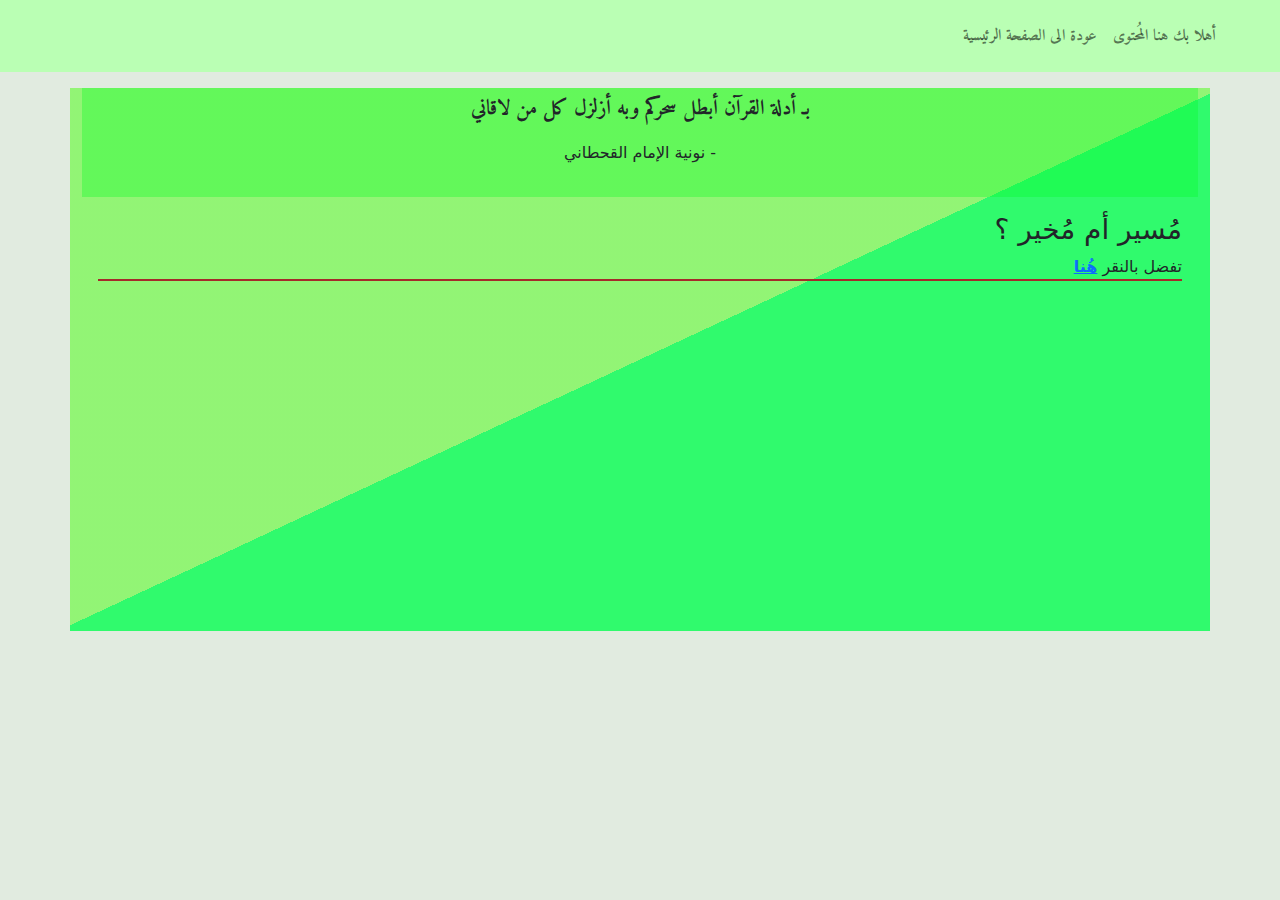
==== pages/index2.html @ e7d99eaa "V0" ====
<!DOCTYPE html>
<html lang="en">
<head>
    <meta charset="UTF-8">
    <meta http-equiv="X-UA-Compatible" content="IE=edge">
    <meta name="viewport" content="width=device-width, initial-scale=1.0">
    <link rel="stylesheet" href="./style/bootstrap.min.css">
    <link rel="stylesheet" href="https://pro.fontawesome.com/releases/v5.10.0/css/all.css" integrity="sha384-AYmEC3Yw5cVb3ZcuHtOA93w35dYTsvhLPVnYs9eStHfGJvOvKxVfELGroGkvsg+p" crossorigin="anonymous"/>
   <link rel="stylesheet" href="./style/my-style.css">
    <link href="https://fonts.googleapis.com/css2?family=Amiri:ital,wght@0,400;0,700;1,400;1,700&family=Cairo:wght@200;300;400;500;600;700;800;900&family=Lateef&family=Poppins:ital,wght@0,100;0,200;0,300;0,400;0,500;0,600;0,700;0,800;0,900;1,100;1,200;1,300;1,400;1,500;1,600;1,700;1,800;1,900&family=Tajawal:wght@300;400;500;700;800&display=swap" rel="stylesheet">
    <title>مُسير أم مُخير</title>
</head>
<body style="background-color:#e1ebe0;">
    <!-- <div  class="container"> -->
        <!-- head -->
        <nav style="background-color: #BAFFB4;" dir="rtl" class="navbar-expand navbar-light p-3">
            <ul class="navbar-nav">
                <li class="nav-item">
                    <a style="font-weight: 800; font-family: 'Amiri', serif;" class="nav-link" href="#"> أهلا بك هنا
                        المُحتوى</a>
                </li>
                <li class="nav-item">
                    <a style="font-weight: 800; font-family: 'Amiri', serif;" class="nav-link color-red" href="index.html"> عودة الى
                        الصفحة الرئيسية <i class="fas fa-home"></i></a>
                </li>
            </ul>
        </nav>
        <div class="container" id="text">
            <div style="background-color: rgba(0, 255, 34, 0.322);" class="container mt-3 p-2">
                <p style="font-weight: 800; font-family: 'Amiri', serif;font-size: 21px;" class="display-4 text-center pb-1 ">بـ
                    أدلة القرآن أبطل سحركم وبه أزلزل كل من لاقاني</p>
                <p class="text-center pb-2 ">نونية الإمام القحطاني -</p>
            </div>
            <div dir="rtl" class="file m-2 p-2">
                <h3>مُسير أم مُخير ؟</h3>
                <p style="border-bottom: 2px solid brown;">تفضل بالنقر <a href="https://drive.google.com/file/d/1oMkSlV-fxQj3EsvFZDoQYRuO7MM7y26i/view?usp=sharing"
                        target="_blank"><b>هُنا</b></a></p>
            </div>
        
        
            <div class="mb-4 text-center" id="vid">
        
                <iframe style="border-radius: 10px;" width="460" height="311" src="https://www.youtube.com/embed/bnvzfQjQHBw"
                    title="YouTube video player" frameborder="0"
                    allow="accelerometer; autoplay; clipboard-write; encrypted-media; gyroscope; picture-in-picture"
                    allowfullscreen>
        
                </iframe>
        
        
        
            </div>
        
        
        
        
        </div>
        
        
        
        
        
        
        
        
        
        
        
        
        <script src="script.js"></script>
        <script src="script2.js"></script>
        </body>
        
        </html>
---- pages/style/my-style.css ----
#text{
    background: linear-gradient(-25deg, #30fa6d 50%, rgba(60, 255, 0, 0.479) 30%);

}
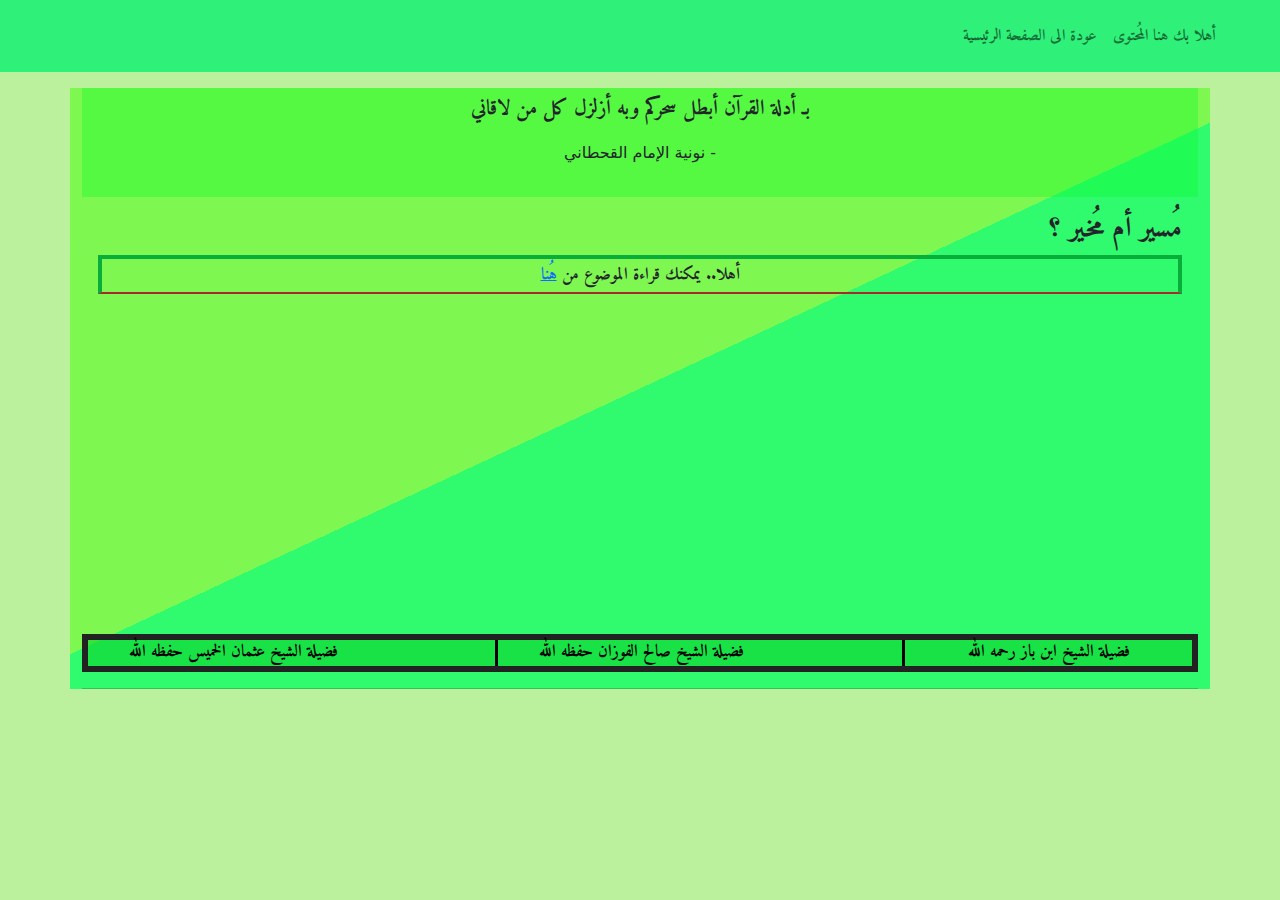
==== commit 9a0f3501: "setup videos bar" ====
--- a/pages/index2.html
+++ b/pages/index2.html
@@ -1,74 +1,75 @@
 <!DOCTYPE html>
 <html lang="en">
+
 <head>
     <meta charset="UTF-8">
     <meta http-equiv="X-UA-Compatible" content="IE=edge">
     <meta name="viewport" content="width=device-width, initial-scale=1.0">
     <link rel="stylesheet" href="./style/bootstrap.min.css">
-    <link rel="stylesheet" href="https://pro.fontawesome.com/releases/v5.10.0/css/all.css" integrity="sha384-AYmEC3Yw5cVb3ZcuHtOA93w35dYTsvhLPVnYs9eStHfGJvOvKxVfELGroGkvsg+p" crossorigin="anonymous"/>
-   <link rel="stylesheet" href="./style/my-style.css">
-    <link href="https://fonts.googleapis.com/css2?family=Amiri:ital,wght@0,400;0,700;1,400;1,700&family=Cairo:wght@200;300;400;500;600;700;800;900&family=Lateef&family=Poppins:ital,wght@0,100;0,200;0,300;0,400;0,500;0,600;0,700;0,800;0,900;1,100;1,200;1,300;1,400;1,500;1,600;1,700;1,800;1,900&family=Tajawal:wght@300;400;500;700;800&display=swap" rel="stylesheet">
+    <link rel="stylesheet" href="https://pro.fontawesome.com/releases/v5.10.0/css/all.css"
+        integrity="sha384-AYmEC3Yw5cVb3ZcuHtOA93w35dYTsvhLPVnYs9eStHfGJvOvKxVfELGroGkvsg+p" crossorigin="anonymous" />
+    <link rel="stylesheet" href="./style/my-style.css">
+    <link
+        href="https://fonts.googleapis.com/css2?family=Amiri:ital,wght@0,400;0,700;1,400;1,700&family=Cairo:wght@200;300;400;500;600;700;800;900&family=Lateef&family=Poppins:ital,wght@0,100;0,200;0,300;0,400;0,500;0,600;0,700;0,800;0,900;1,100;1,200;1,300;1,400;1,500;1,600;1,700;1,800;1,900&family=Tajawal:wght@300;400;500;700;800&display=swap"
+        rel="stylesheet">
     <title>مُسير أم مُخير</title>
 </head>
-<body style="background-color:#e1ebe0;">
-    <!-- <div  class="container"> -->
-        <!-- head -->
-        <nav style="background-color: #BAFFB4;" dir="rtl" class="navbar-expand navbar-light p-3">
-            <ul class="navbar-nav">
-                <li class="nav-item">
-                    <a style="font-weight: 800; font-family: 'Amiri', serif;" class="nav-link" href="#"> أهلا بك هنا
-                        المُحتوى</a>
-                </li>
-                <li class="nav-item">
-                    <a style="font-weight: 800; font-family: 'Amiri', serif;" class="nav-link color-red" href="index.html"> عودة الى
-                        الصفحة الرئيسية <i class="fas fa-home"></i></a>
-                </li>
-            </ul>
-        </nav>
-        <div class="container" id="text">
-            <div style="background-color: rgba(0, 255, 34, 0.322);" class="container mt-3 p-2">
-                <p style="font-weight: 800; font-family: 'Amiri', serif;font-size: 21px;" class="display-4 text-center pb-1 ">بـ
-                    أدلة القرآن أبطل سحركم وبه أزلزل كل من لاقاني</p>
-                <p class="text-center pb-2 ">نونية الإمام القحطاني -</p>
-            </div>
-            <div dir="rtl" class="file m-2 p-2">
-                <h3>مُسير أم مُخير ؟</h3>
-                <p style="border-bottom: 2px solid brown;">تفضل بالنقر <a href="https://drive.google.com/file/d/1oMkSlV-fxQj3EsvFZDoQYRuO7MM7y26i/view?usp=sharing"
-                        target="_blank"><b>هُنا</b></a></p>
-            </div>
-        
-        
-            <div class="mb-4 text-center" id="vid">
-        
-                <iframe style="border-radius: 10px;" width="460" height="311" src="https://www.youtube.com/embed/bnvzfQjQHBw"
-                    title="YouTube video player" frameborder="0"
-                    allow="accelerometer; autoplay; clipboard-write; encrypted-media; gyroscope; picture-in-picture"
-                    allowfullscreen>
-        
-                </iframe>
-        
-        
-        
-            </div>
-        
-        
-        
-        
+
+<body style="background-color:rgba(89, 218, 14, 0.411);">
+
+    <nav style="background-color: #08f070c7;" dir="rtl" class="navbar-expand navbar-light p-3">
+        <ul class="navbar-nav">
+            <li class="nav-item">
+                <a style="font-weight: 800; font-family: 'Amiri', serif;" class="nav-link" href="#"> أهلا بك هنا
+                    المُحتوى</a>
+            </li>
+            <li class="nav-item">
+                <a style="font-weight: 800; font-family: 'Amiri', serif;" class="nav-link color-red" href="index.html">
+                    عودة الى
+                    الصفحة الرئيسية <i class="fas fa-home"></i></a>
+            </li>
+        </ul>
+    </nav>
+    <div class="container" id="text">
+        <div style="background-color: rgba(0, 255, 34, 0.322);" class="container mt-3 p-2">
+            <p style="font-weight: 800; font-family: 'Amiri', serif;font-size: 21px;"
+                class="display-4 text-center pb-1 ">بـ
+                أدلة القرآن أبطل سحركم وبه أزلزل كل من لاقاني</p>
+            <p class="text-center pb-2 ">نونية الإمام القحطاني -</p>
         </div>
-        
-        
-        
-        
-        
-        
-        
-        
-        
-        
-        
-        
-        <script src="script.js"></script>
-        <script src="script2.js"></script>
-        </body>
-        
-        </html>
+
+        <div dir="rtl" class="file m-2 p-2">
+            <h3>مُسير أم مُخير ؟</h3>
+            <p style="border-bottom: 2px solid brown;">أهلا.. يمكنك قراءة الموضوع من <a
+                    href="https://drive.google.com/file/d/1oMkSlV-fxQj3EsvFZDoQYRuO7MM7y26i/view?usp=sharing"
+                    target="_blank"><b>هُنا</b></a></p>
+        </div>
+
+       
+    
+        <div class="mb-2 p-3 text-center embed-responsive embed-responsive-16by9" id="vid">
+
+            <iframe id="wow" style="border-radius: 10px;" width="250" height="261" class="embed-responsive-item"
+                src="https://www.youtube.com/embed/bnvzfQjQHBw" title="YouTube video player" frameborder="0"
+                allow="accelerometer; autoplay; clipboard-write; encrypted-media; gyroscope; picture-in-picture"
+                allowfullscreen>
+
+            </iframe>
+
+
+        </div>
+
+
+        <div dir="rtl"class="pager">
+            <a style="border-left:3px solid black;"class="r" id="baz" onclick="bnBaz()">فضيلة الشيخ ابن باز رحمه الله</a>
+            <a style="border-left:3px solid black;" class="r" id ="fozan" onclick="fozan()"> فضيلة الشيخ صالح الفوزان حفظه الله </a>
+            <a  class="r"id ="alKames" onclick="alKames()">فضيلة الشيخ عثمان الخميس حفظه الله</a>
+            <!-- <a class="r" onclick="next()">المقطع التالي</a> -->
+        </div>
+        <hr>
+    </div>
+    <script src="script.js"></script>
+    
+</body>
+
+</html>--- a/pages/style/my-style.css
+++ b/pages/style/my-style.css
@@ -1,4 +1,55 @@
+body{
+    background-color: #222;
+}
+
 #text{
     background: linear-gradient(-25deg, #30fa6d 50%, rgba(60, 255, 0, 0.479) 30%);
 
+}
+.file h3{
+    font-family: 'Amiri', serif;
+    font-weight: 700;
+}
+.file p{
+    font-family: 'Amiri', serif;
+    font-weight: 700;
+    font-size: 17px;
+    border: 4px solid rgb(8, 173, 58);
+    text-align: center;
+    padding: 4px;
+    
+}
+
+#sp-1{
+    color: red;
+}
+#par{
+ font-weight: 600;
+ font-family: 'Gill Sans', 'Gill Sans MT', Calibri, 'Trebuchet MS', sans-serif;
+}
+
+
+.pager{
+   list-style-type: none;
+   display: flex;
+   justify-content: space-between;
+  text-align: center;
+   align-items: center;
+  border: 6px solid #222;
+  background-color: rgba(5, 206, 38, 0.562)
+
+}
+.r{
+    color:black;
+   text-decoration: none;
+   font-weight: 800;
+   font-size: 17px;
+   font-family:'Amiri', serif;
+   
+   width: 290px;
+}
+.r:hover{
+    background-color: rgba(30, 255, 0, 0.856);
+  color: rgb(246, 243, 247);
+   cursor: pointer;
 }